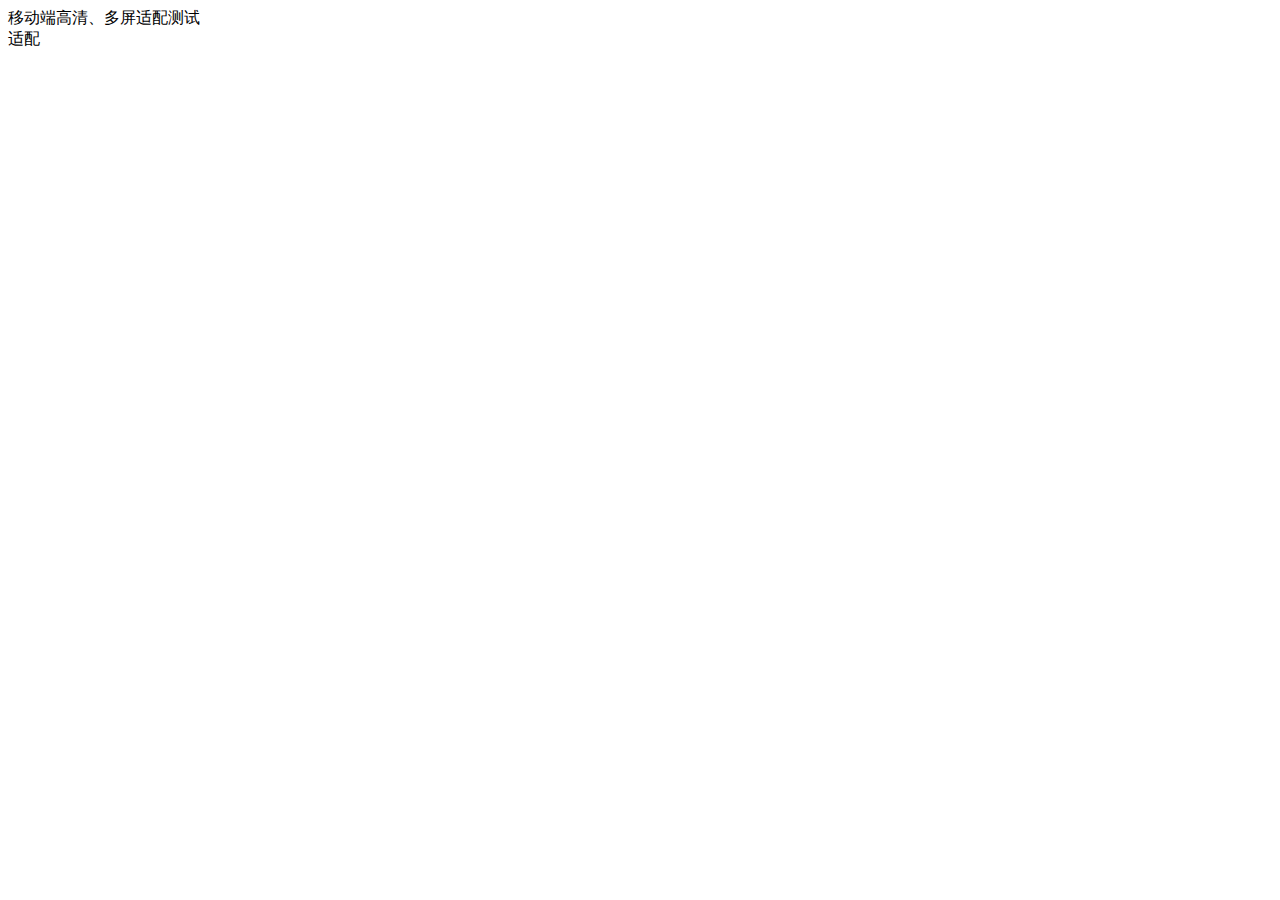
==== html/test.html @ cd7e3ccc "update" ====
<!DOCTYPE html>
<html>
<head>
    <meta charset="utf-8">
    <title id="app_title">移动端高清、多屏适配</title>
    <meta name="viewport" content="initial-scale=1, maximum-scale=1, user-scalable=no, minimal-ui">
    <link rel="stylesheet" type="text/css" href="../css/style.css">
    
</head>
 
<body>
<div class="content">
   
     <div class="oralist">
        <div class="oraitem">
            <div><i class="ora_vart"></i></div>
            <div>移动端高清、多屏适配测试</div>
        </div>
        <div class="oraimgcont">
            <i class="oraball"></i>
        </div>
       <div class="orabtn">适配</div>
    </div>

</div>
</body>
<script type="text/javascript">
    var obj = document.querySelector('.orabtn');
    obj.addEventListener("click", function() {
        window.history.back();
    },false);
</script>

</html>
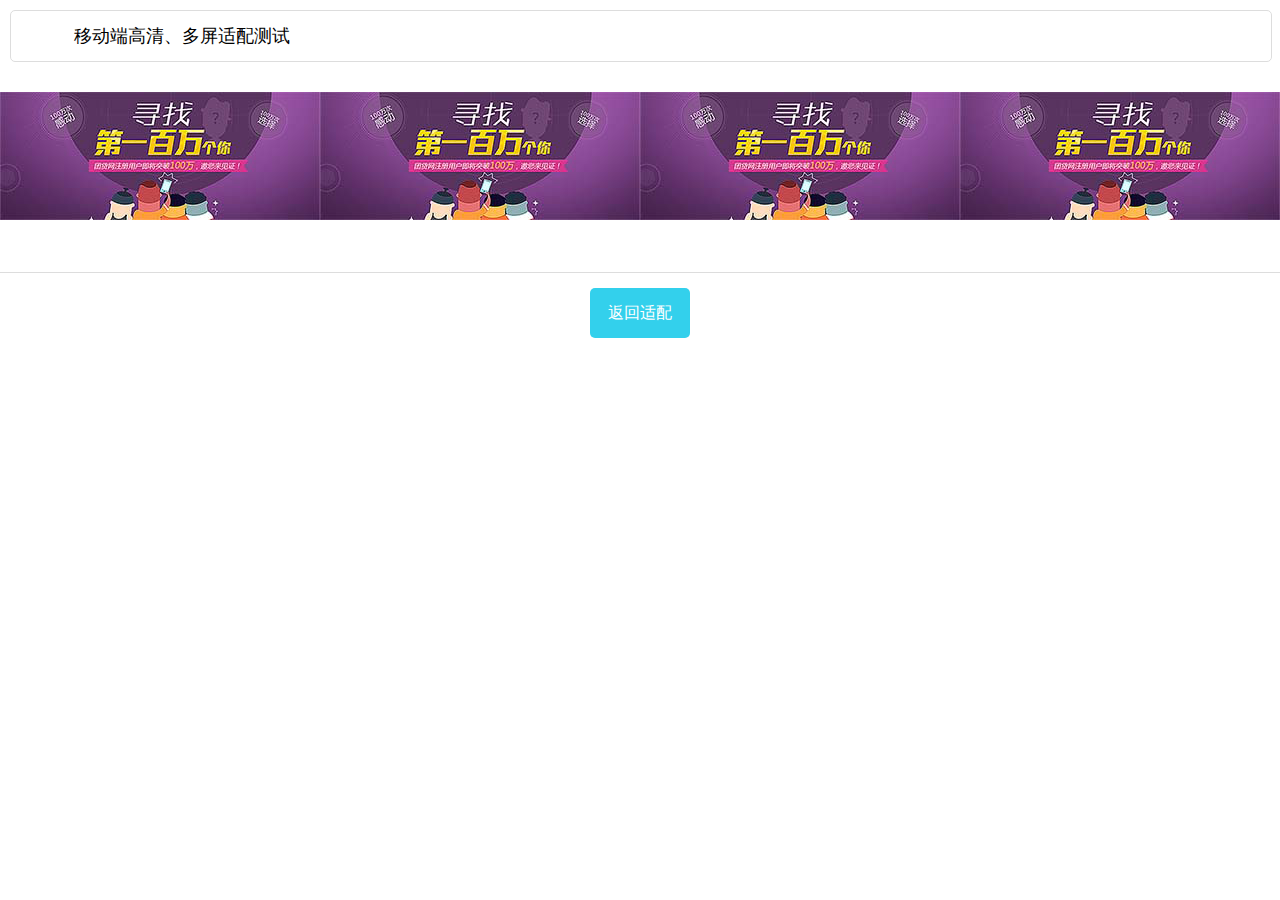
==== commit 945a52dc: "update" ====
--- a/html/test.html
+++ b/html/test.html
@@ -13,14 +13,14 @@
    
      <div class="oralist">
         <div class="oraitem">
-            <div><i class="ora_vart"></i></div>
+            <div><!-- <i class="ora_vart"></i> --></div>
             <div>移动端高清、多屏适配测试</div>
         </div>
+    </div>
         <div class="oraimgcont">
-            <i class="oraball"></i>
+            <i class="orabanner"></i>
         </div>
-       <div class="orabtn">适配</div>
-    </div>
+       <div class="orabtn">返回适配</div>
 
 </div>
 </body>
--- a/css/style.css
+++ b/css/style.css
@@ -0,0 +1,140 @@
+body {
+  margin: 0 !important; }
+
+.list {
+  background-color: #fff;
+  padding: 0.3125rem;
+  font-size: 18px;
+  color: #000; }
+  [data-dpr="2"] .list {
+    font-size: 36px; }
+  [data-dpr="2.5"] .list {
+    font-size: 45px; }
+  [data-dpr="2.75"] .list {
+    font-size: 50px; }
+  [data-dpr="3"] .list {
+    font-size: 54px; }
+  [data-dpr="4"] .list {
+    font-size: 72px; }
+
+.item {
+  width: pxToPx(750px);
+  height: pxToPx(100px);
+  display: -webkit-box;
+  display: flex;
+  display: -webkit-flex;
+  border: 1px solid #ddd;
+  border-radius: 0.07813rem; }
+  .item > div:first-child {
+    width: 5%; }
+    .item > div:first-child i {
+      width: 1.5625rem;
+      height: 1.5625rem;
+      background-image: url(../img/avatar-test.png);
+      -o-background-size: contain;
+         background-size: contain;
+      display: inline-block;
+      border-radius: 1.5625rem;
+      margin: 0.39063rem; }
+  .item > div:last-child {
+    width: flex;
+    line-height: 1.5625rem; }
+
+.ball {
+  width: 0.85938rem;
+  height: 0.67188rem;
+  display: inline-block;
+  background-image: url("../img/ball@2x.png");
+  -o-background-size: contain;
+     background-size: contain;
+  margin-top: 0.625rem; }
+
+.imgcont {
+  width: 100%;
+  height: 6.25rem;
+  border-bottom: 1px solid #ddd; }
+
+.banner {
+  width: 100%;
+  height: 4rem;
+  display: inline-block;
+  background-image: url("../img/banner@2x.png");
+  -o-background-size: contain;
+     background-size: contain;
+  margin-top: 0.625rem; }
+
+.btn {
+  width: 3.125rem;
+  height: 1.5625rem;
+  line-height: 1.5625rem;
+  background-color: #33D0EC;
+  font-size: 0.5rem;
+  text-align: center;
+  margin: auto;
+  color: #fff;
+  border-radius: 0.15625rem;
+  margin-top: 0.46875rem; }
+
+.oralist {
+  background-color: #fff;
+  padding: 10px;
+  font-size: 18px;
+  color: #000; }
+
+.oraitem {
+  width: 100%;
+  height: 50px;
+  display: -webkit-box;
+  display: flex;
+  display: -webkit-flex;
+  border: 1px solid #ddd;
+  border-radius: 5px; }
+  .oraitem > div:first-child {
+    width: 5%; }
+    .oraitem > div:first-child i {
+      width: 50px;
+      height: 50px;
+      background-image: url(../img/avatar-test.png);
+      -o-background-size: contain;
+         background-size: contain;
+      display: inline-block;
+      border-radius: 50px;
+      margin: 12px; }
+  .oraitem > div:last-child {
+    width: flex;
+    line-height: 50px; }
+
+.oraball {
+  width: 28px;
+  height: 22px;
+  display: inline-block;
+  background-image: url("../img/ball@2x.png");
+  -o-background-size: contain;
+     background-size: contain;
+  margin-top: 20px; }
+
+.oraimgcont {
+  width: 100%;
+  height: 200px;
+  border-bottom: 1px solid #ddd; }
+
+.orabanner {
+  width: 100%;
+  height: 128px;
+  display: inline-block;
+  background-image: url("../img/banner@1x.png");
+  -o-background-size: contain;
+     background-size: contain;
+  margin-top: 20px; }
+
+.orabtn {
+  width: 100px;
+  height: 50px;
+  line-height: 50px;
+  background-color: #33D0EC;
+  font-size: 16px;
+  text-align: center;
+  margin: auto;
+  color: #fff;
+  border-radius: 5px;
+  margin-top: 15px; }
